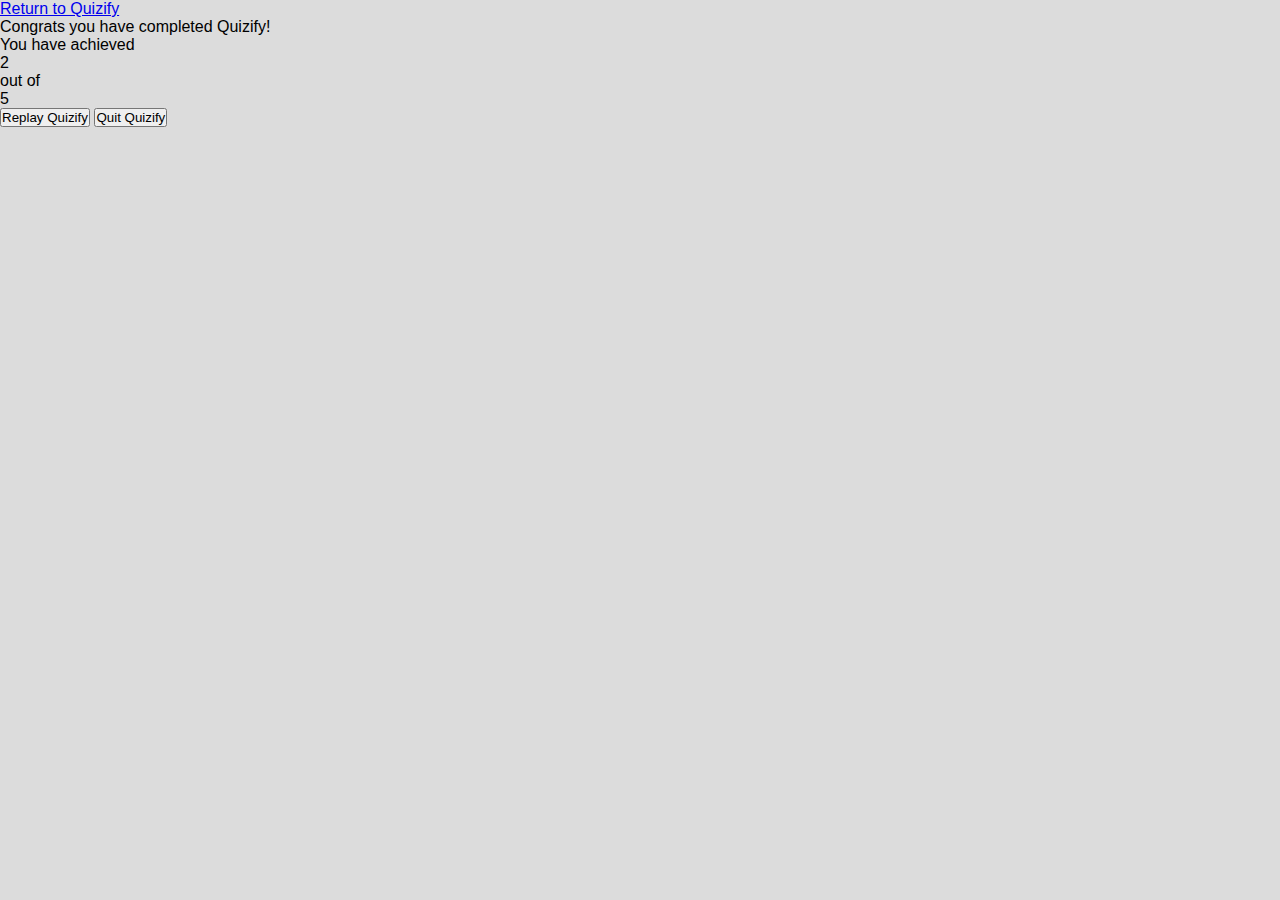
==== highscores.html @ 1e839b82 "linking highscores to css and main html files" ====
<!DOCTYPE html>
<html lang="en">

<head>
    <meta charset="UTF-8">
    <meta http-equiv="X-UA-Compatible" content="IE=edge">
    <meta name="viewport" content="width=device-width, initial-scale=1.0">
    <link rel="stylesheet" href="style.css">
    <title>High Scores</title>
</head>

<body>

    <header>
        <nav>
            <a href="index.html">Return to Quizify</a>
        </nav>
    </header>

    <div class="results_section"></div>
    <div class="complete_text">
        Congrats you have completed Quizify!
        <div class="score_text">
            <span>You have achieved <p>2</p> out of <p>5</p></span>
        </div>
        <div class="buttons">
            <button class="restart">Replay Quizify</button>
            <button class="quit">Quit Quizify</button>
        </div>
    </div>

</body>

</html>
---- style.css ----
*{
    margin: 0;
    padding: 0;
    box-sizing: border-box;
    font-family: 'Montserrat', sans-serif;
}

body {
    background: #dcdcdc
}

.start_btn,
.info_box, 
.quiz_box {
    position: absolute;
    top: 50%;
    left: 50%;
    transform: translate(-50%, -50%);
}

.start_btn button {
    font-size: 25px;
    font-weight: 500;
    color: #000000;
    border-radius: 5px;
    padding: 15px 30px;
    outline: none;
    border: none;
    background: #fff;
    cursor: pointer;
}

.info_box {
    display: none;
    width: 540px;
    background: #fff;
    border-radius: 5px;
}

.info_box .info_title {
    height: 60px;
    width: 100%;
    border-bottom: 1px solid #d3d3d3;
    display: flex;
    align-items: center;
    padding: 0 170px;
    font-size: 20px;
    font-weight: 1000;
}

.info_box .info_list {
    padding: 15px 35px;
}

.info_box .info_list .info {
    margin: 20px 0;
    font-size: 17px;
}

.info_box .info_list .info span {
    font-weight: 1000;
}

.info_box .buttons {
    height: 60px;
    display: flex;
    align-items: center;
    justify-content: flex-end;
    padding: 0 35px;
    border-top: 1px solid #d3d3d3;
}

.info_box .buttons button {
    margin: 0 5px;
    height: 40px;
    width: 400px; 
    border-radius: 5px;
    border: none;
    font-size: 16px;
    font-weight: 600;
    cursor: pointer; 
    /* Add transition element */
}


button.continue:hover {
    color:#008000;
    border: 2px solid #008000;
}

button.quit:hover {
    color:#ff0000;
    border: 2px solid #ff0000;
}

.quiz_box {
    display: none;
    width: 550px;
    background: #fff;
    border-radius: 5px;
}

.quiz_box header {
    position: relative;
    z-index: 99;
    height: 70px;
    padding: 0 30px;
    background: #fff;
    display: flex;
    align-items: center;
    justify-content: space-between;
    border-radius: 5px 5px 0 0;
    box-shadow: 0px 3px 5px 1px rgba(0,0,0,0.1);
}

.quiz_box header .title {
    font-size: 20px;
    font-weight: 600;
}
.quiz_box header .timer {
    display: flex;
    align-items: center;
    justify-content: space-between;
    width: 145px;
    height: 45px;
    background: #d3d3d3;
    border: 1px solid #c0c0c0;
    border-radius: 5px;
    padding: 0 8px;
    font-weight: 600;
}

.quiz_box header .timer .time_text{
    font-weight: 400;
    font-size: 17px;
    user-select: none;
}

.quiz_box header .timer .timer_sec {
    font-size: 18px;
    font-weight: 600;
    background: #ff7f50;
    height: 30px;
    width: 45px;
    text-align: center;
    line-height: 30px;
    border-radius: 5px;
    border: 1px solid #ff7f50;
    user-select: none;
}

.quiz_box section {
    padding: 30px 30px 30px 30px;
    background: #fff;
}

.quiz_box section .que_text {
    font-size: 25px;
    font-weight: 1000;
}

.quiz_box section .option_list {
    padding: 25px 0;
    display: block;
    font-size: 15px;
    /* add font sizing to the questions box - increase the font size if needed */
}

section .option_list .option {
    background: #f5f5f5;
    border: 1px solid #d3d3d3;
    border-radius: 30px;
    padding: 10px 17px;
    margin-bottom: 20px;
    display: flex;
    align-items: center;
    justify-content: space-between;
    cursor: pointer;
    transition: all 0.3s ease;
}

section .option_list .option:hover {
    color: #d3d3d3;
    background: #000000;
    border-color: #d3d3d3;
}
section .option_list .option:last-child {
    margin-bottom: 0px;
}

.option_list .option .icon {
    height: 26px;
    width: 26px;
    border: 2px solid transparent;
    border-radius: 50%;
    text-align: center;
    font-size: 13px;
    line-height: 24px;
    pointer-events: none;
}

.option_list .option .icon.tick {
    color:#008000;
    border-color: #008000;  
    background:#d4edda;
}

.option_list .option .icon.cross {
    color: #ff6347;
    border-color: #ff6347;  
    background:#f8d7da;
}

.quiz_box footer {
    height: 60px;
    width: 100%;
    padding: 0 30px;
    display: flex;
    align-items: center;
    justify-content: space-between;
}

.quiz_box footer .total_que span {
    display: flex;
    user-select: none;

}

footer .total_que span p {
    font-weight: 1000;
    padding: 0 5px;
}

footer .total_que span p:first-child {
    padding-left: 0px;
}

footer .next_btn {
    height: 40px;
    padding: 0 13px;
    font-size: 18px;
    font-weight: 600;
    border: none;
    outline: none;
    background: #d3d3d3;
    border-radius: 5px;
    border: 1px solid #c0c0c0;
    cursor: pointer;
    transition: all 0.3s ease;
}

footer .next_btn:hover {
    color:#008000;
    border: 2px solid #008000;
}
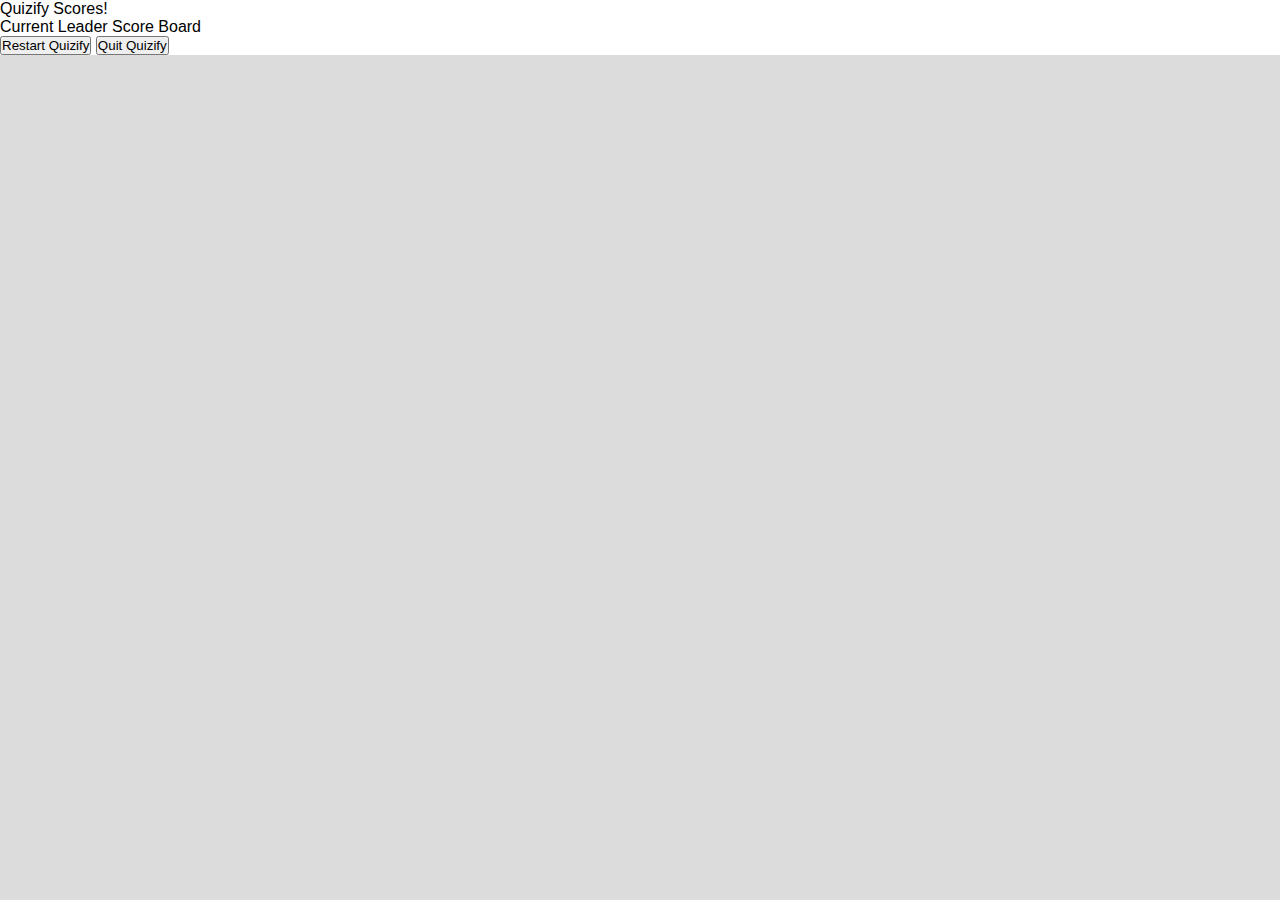
==== commit 55748fe0: "styling highscores section" ====
--- a/highscores.html
+++ b/highscores.html
@@ -10,22 +10,12 @@
 </head>
 
 <body>
-
-    <header>
-        <nav>
-            <a href="index.html">Return to Quizify</a>
-        </nav>
-    </header>
-
-    <div class="results_section"></div>
-    <div class="complete_text">
-        Congrats you have completed Quizify!
-        <div class="score_text">
-            <span>You have achieved <p>2</p> out of <p>5</p></span>
-        </div>
+    <div class="result_box">
+        <div class="complete_text"> Quizify Scores!</div>
+        <div class="score_text">Current Leader Score Board</div>
         <div class="buttons">
-            <button class="restart">Replay Quizify</button>
-            <button class="quit">Quit Quizify</button>
+            <button class="replay">Restart Quizify</button>
+            <button class="exit">Quit Quizify</button>
         </div>
     </div>
 
--- a/style.css
+++ b/style.css
@@ -252,4 +252,8 @@
 footer .next_btn:hover {
     color:#008000;
     border: 2px solid #008000;
-}+}
+
+.result_box {
+    background: #fff;
+}
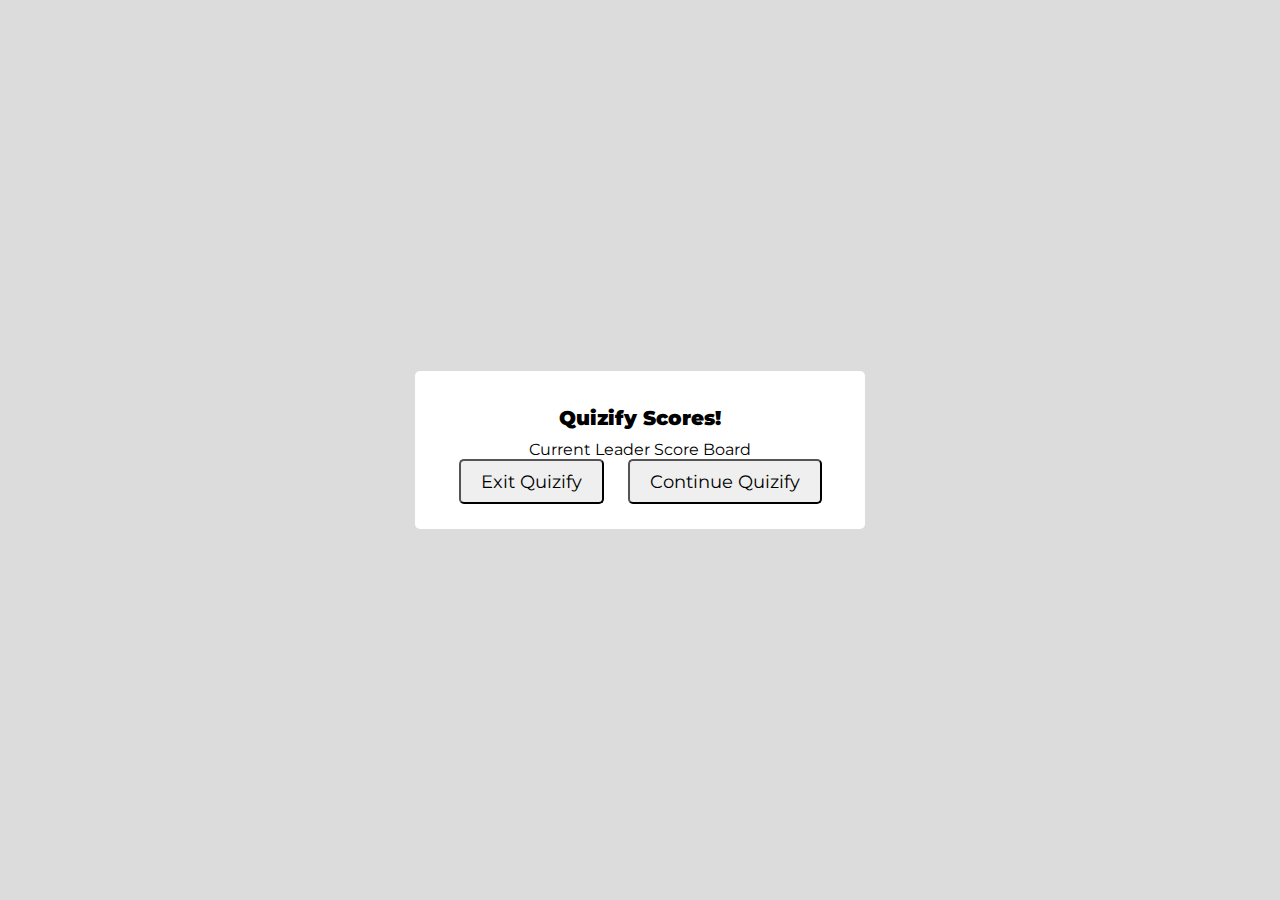
==== commit 9e728fb7: "styling elements within css" ====
--- a/highscores.html
+++ b/highscores.html
@@ -6,6 +6,9 @@
     <meta http-equiv="X-UA-Compatible" content="IE=edge">
     <meta name="viewport" content="width=device-width, initial-scale=1.0">
     <link rel="stylesheet" href="style.css">
+    <link rel="preconnect" href="https://fonts.googleapis.com">
+    <link rel="preconnect" href="https://fonts.gstatic.com" crossorigin>
+    <link href="https://fonts.googleapis.com/css2?family=Montserrat:wght@300&display=swap" rel="stylesheet">
     <title>High Scores</title>
 </head>
 
@@ -14,8 +17,8 @@
         <div class="complete_text"> Quizify Scores!</div>
         <div class="score_text">Current Leader Score Board</div>
         <div class="buttons">
-            <button class="replay">Restart Quizify</button>
-            <button class="exit">Quit Quizify</button>
+            <button class="quit">Exit Quizify</button>
+                <button class="continue">Continue Quizify</button>
         </div>
     </div>
 
--- a/style.css
+++ b/style.css
@@ -11,7 +11,8 @@
 
 .start_btn,
 .info_box, 
-.quiz_box {
+.quiz_box,
+.result_box {
     position: absolute;
     top: 50%;
     left: 50%;
@@ -256,4 +257,31 @@
 
 .result_box {
     background: #fff;
-}
+    width: 450px;
+    padding: 25px 30px;
+    border-radius: 5px;
+    display: flex;
+    align-items: center;
+    flex-direction: column;
+    justify-content: space-between;
+    pointer-events: none;
+    /* transform: translate(-50%, -50%) scale(0.5); */
+}
+
+.result_box .complete_text {
+    font-size: 20px;
+    font-weight: 1000;
+    margin: 10px 0px;
+}
+
+.result_box .buttons button {
+    margin: 0 10px;
+    height: 45px;
+    padding: 0 20px;
+    font-size: 18px;
+    font-size: 500;
+    border-radius: 5px;
+    cursor: pointer;
+    transition: all 0.3s ease;
+}
+
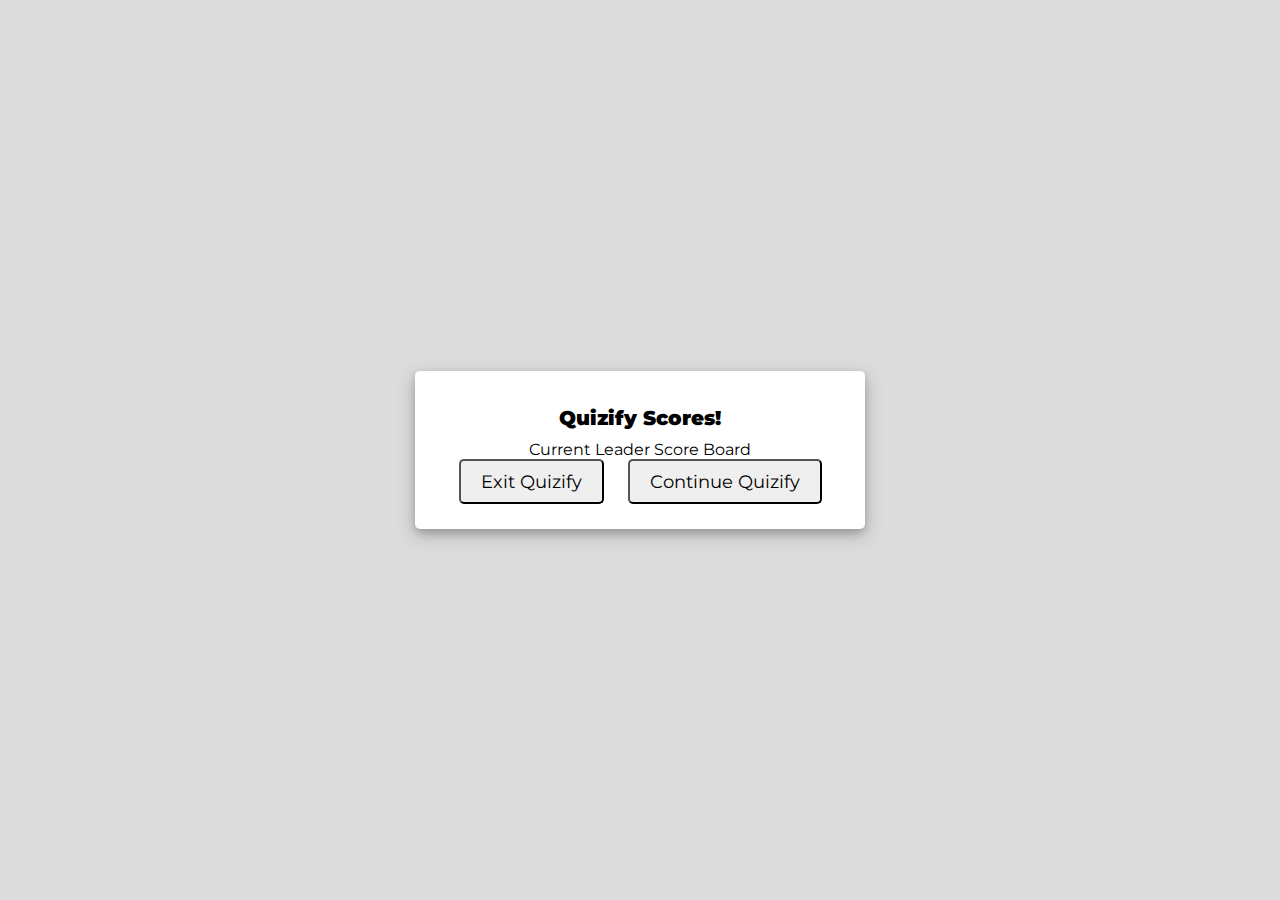
==== commit 5326b2c0: "linking js files to html files" ====
--- a/highscores.html
+++ b/highscores.html
@@ -22,6 +22,7 @@
         </div>
     </div>
 
+    <script src="highscores.js"></script>
 </body>
 
 </html>--- a/style.css
+++ b/style.css
@@ -17,6 +17,8 @@
     top: 50%;
     left: 50%;
     transform: translate(-50%, -50%);
+    box-shadow: 0px 4px 8px 0 rgba(0, 0, 0, 0.2),
+    0px 6px 20px 0 rgba(0, 0, 0, 0.19);
 }
 
 .start_btn button {
@@ -32,10 +34,12 @@
 }
 
 .info_box {
-    display: none;
     width: 540px;
     background: #fff;
     border-radius: 5px;
+    opacity: 0;
+    pointer-events: none;
+    transform: translate(-50%, -50%) scale(0.9);
 }
 
 .info_box .info_title {
@@ -95,10 +99,12 @@
 }
 
 .quiz_box {
-    display: none;
     width: 550px;
     background: #fff;
     border-radius: 5px;
+    opacity: 0;
+    pointer-events: none;
+    transform: translate(-50%, -50%) scale(0.9);
 }
 
 .quiz_box header {
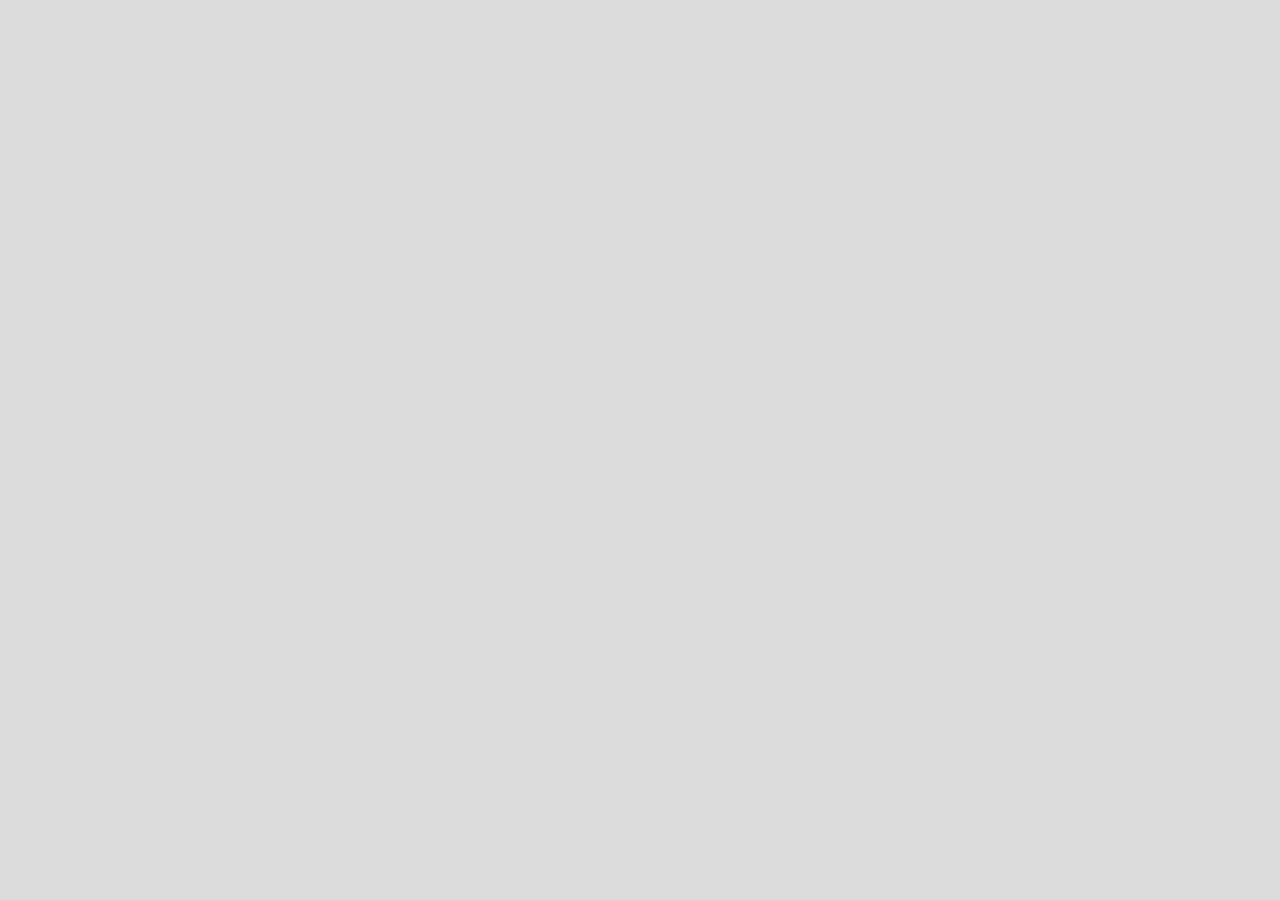
==== commit d20061b0: "enabling the quiz to flow without any errors" ====
--- a/highscores.html
+++ b/highscores.html
@@ -13,14 +13,7 @@
 </head>
 
 <body>
-    <div class="result_box">
-        <div class="complete_text"> Quizify Scores!</div>
-        <div class="score_text">Current Leader Score Board</div>
-        <div class="buttons">
-            <button class="quit">Exit Quizify</button>
-                <button class="continue">Continue Quizify</button>
-        </div>
-    </div>
+
 
     <script src="highscores.js"></script>
 </body>
--- a/style.css
+++ b/style.css
@@ -19,6 +19,16 @@
     transform: translate(-50%, -50%);
     box-shadow: 0px 4px 8px 0 rgba(0, 0, 0, 0.2),
     0px 6px 20px 0 rgba(0, 0, 0, 0.19);
+    transition: all 0.3s ease;
+}
+
+.info_box.activeInfo,
+.quiz_box.activeQuiz,
+.result_box.activeResult {
+    z-index: 5;
+    opacity: 1;
+    pointer-events: auto;
+    transform: translate(-50%, -50%) scale(1);
 }
 
 .start_btn button {
@@ -154,6 +164,14 @@
     border-radius: 5px;
     border: 1px solid #ff7f50;
     user-select: none;
+}
+
+.quiz_box header .time_line {
+    position: absolute;
+    bottom: 0px;
+    left: 0px;
+    height: 3px;
+    background: #ff7f50;
 }
 
 .quiz_box section {
@@ -206,16 +224,21 @@
     pointer-events: none;
 }
 
-.option_list .option .icon.tick {
+.option_list .option.correct {
     color:#008000;
     border-color: #008000;  
     background:#d4edda;
 }
 
-.option_list .option .icon.cross {
+.option_list .option.incorrect {
     color: #ff6347;
     border-color: #ff6347;  
     background:#f8d7da;
+}
+
+
+.option_list .option.disabled {
+    pointer-events: none;
 }
 
 .quiz_box footer {
@@ -243,6 +266,7 @@
 }
 
 footer .next_btn {
+    display: none;
     height: 40px;
     padding: 0 13px;
     font-size: 18px;
@@ -267,11 +291,13 @@
     padding: 25px 30px;
     border-radius: 5px;
     display: flex;
+    text-align: center;
     align-items: center;
     flex-direction: column;
     justify-content: space-between;
-    pointer-events: none;
-    /* transform: translate(-50%, -50%) scale(0.5); */
+    opacity: 0;
+    pointer-events: none;
+    transform: translate(-50%, -50%) scale(0.9); 
 }
 
 .result_box .complete_text {
@@ -280,14 +306,33 @@
     margin: 10px 0px;
 }
 
+.result_box .score_text span {
+    display: flex;
+    margin: 10px 0;
+    font-size: 18px;
+    font-weight: 500;
+}
+
+.score_text span p {
+    font-weight: 600;
+    padding: 0 4px;
+}
+
+.result_box .buttons {
+    display: flex;
+    margin: 20px 0;
+}
+
 .result_box .buttons button {
     margin: 0 10px;
-    height: 45px;
+    height: 40px;
     padding: 0 20px;
+    border: none;
+    outline: none;
     font-size: 18px;
-    font-size: 500;
-    border-radius: 5px;
+    font-weight: 500;
+    border-radius: 5px;
+    border: 1px solid #d3d3d3;
     cursor: pointer;
     transition: all 0.3s ease;
 }
-
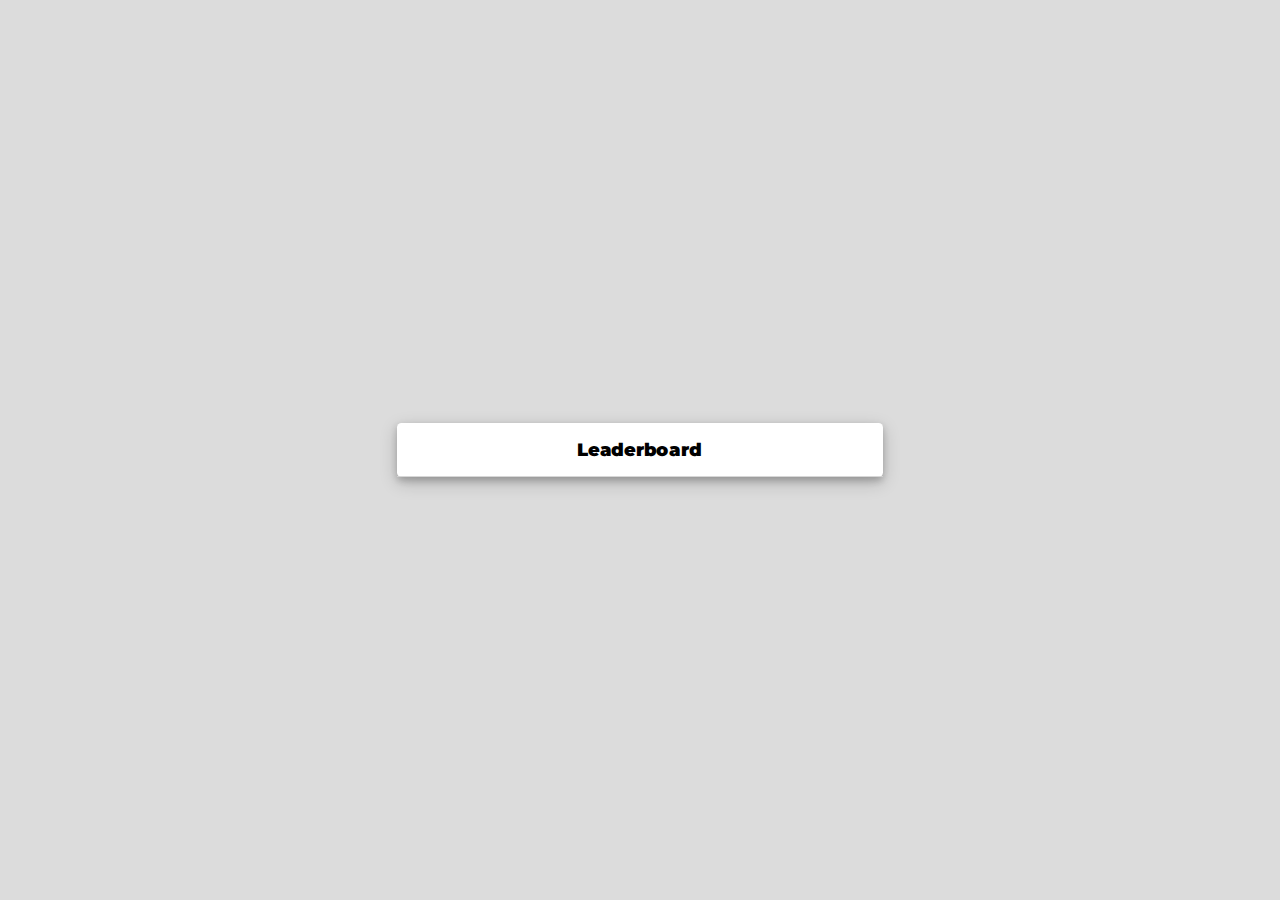
==== commit afd7d20f: "saving changes" ====
--- a/highscores.html
+++ b/highscores.html
@@ -9,11 +9,20 @@
     <link rel="preconnect" href="https://fonts.googleapis.com">
     <link rel="preconnect" href="https://fonts.gstatic.com" crossorigin>
     <link href="https://fonts.googleapis.com/css2?family=Montserrat:wght@300&display=swap" rel="stylesheet">
-    <title>High Scores</title>
+    <title>High Scores | Leaderboard</title>
 </head>
 
 <body>
+<div class="leader_box">
+    <div class="leader_title">
+        <span>Leaderboard</span>
+        <ul>
 
+        </ul>
+    </div>
+</div>
+
+<body>
 
     <script src="highscores.js"></script>
 </body>
--- a/style.css
+++ b/style.css
@@ -12,7 +12,8 @@
 .start_btn,
 .info_box, 
 .quiz_box,
-.result_box {
+.result_box,
+.leader_box {
     position: absolute;
     top: 50%;
     left: 50%;
@@ -42,6 +43,24 @@
     background: #fff;
     cursor: pointer;
 }
+.leader_box {
+    width: 540px;
+    background: #fff;
+    border-radius: 5px;
+    pointer-events: none;
+    transform: translate(-50%, -50%) scale(0.9);
+}
+
+.leader_box .leader_title {
+    height: 60px;
+    width: 100%;
+    border-bottom: 1px solid #d3d3d3;
+    display: flex;
+    align-items: center;
+    padding: 0 200px;
+    font-size: 20px;
+    font-weight: 1000;
+}
 
 .info_box {
     width: 540px;
@@ -95,6 +114,17 @@
     font-weight: 600;
     cursor: pointer; 
     /* Add transition element */
+}
+
+a {
+text-decoration: none;
+color: #000000;
+background:#dcdcdc;
+align-items: center;
+margin: auto;
+width: 127px;
+padding: 10px;
+border-radius: 5px;
 }
 
 
@@ -336,3 +366,9 @@
     cursor: pointer;
     transition: all 0.3s ease;
 }
+
+.leaderboard_form {
+    position: relative;
+    margin-top: 20px;
+    margin-bottom: 20px;
+}
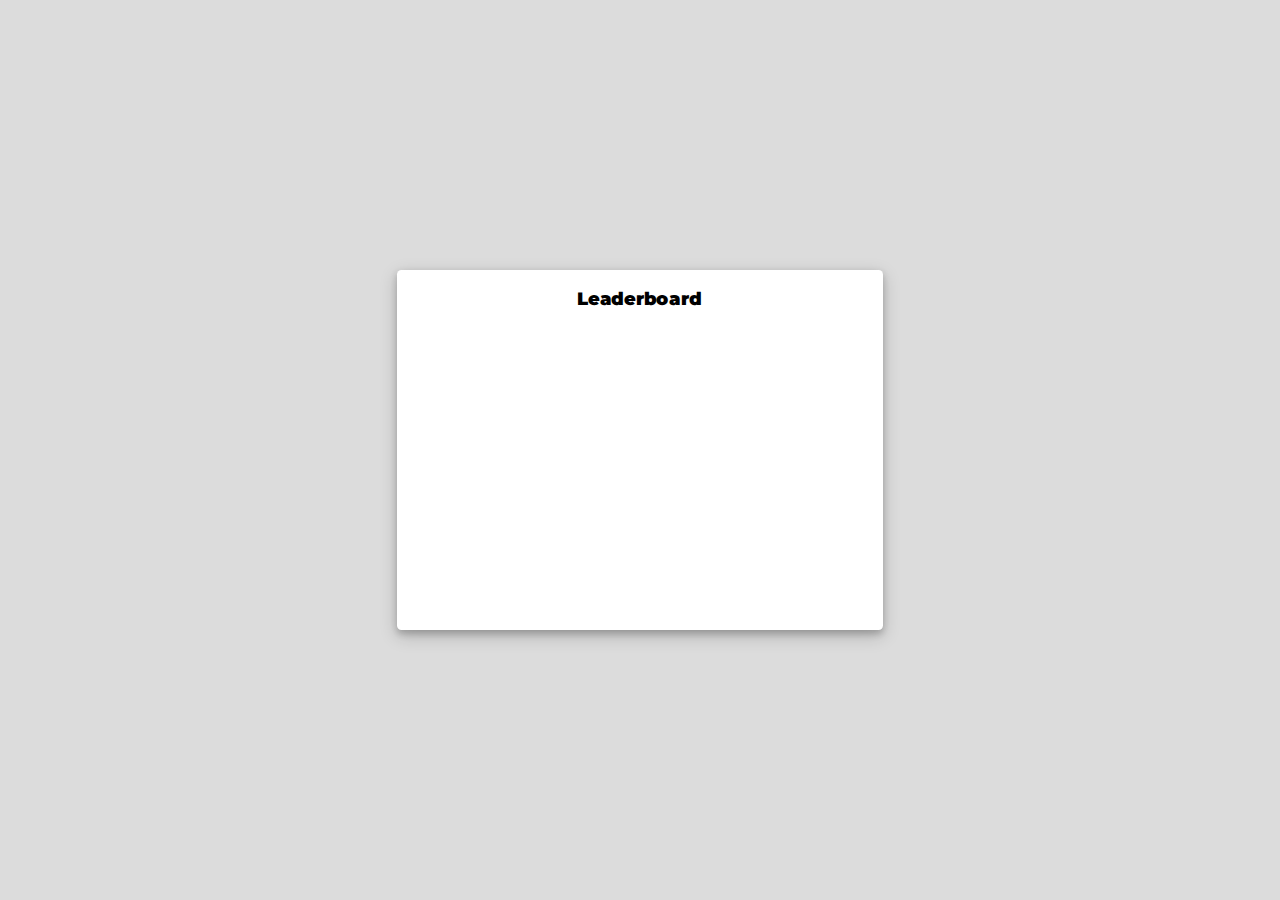
==== commit a2b4e5c9: "finishing touches" ====
--- a/highscores.html
+++ b/highscores.html
@@ -15,7 +15,7 @@
 <body>
 <div class="leader_box">
     <div class="leader_title">
-        <span>Leaderboard</span>
+        <h1>Leaderboard</h1>
         <ul>
 
         </ul>
--- a/style.css
+++ b/style.css
@@ -45,21 +45,27 @@
 }
 .leader_box {
     width: 540px;
+    padding: 200px;
     background: #fff;
     border-radius: 5px;
     pointer-events: none;
     transform: translate(-50%, -50%) scale(0.9);
 }
 
-.leader_box .leader_title {
+.leader_box .leader_title h1 {
+    position: absolute;
+    top: 20px;
     height: 60px;
     width: 100%;
-    border-bottom: 1px solid #d3d3d3;
-    display: flex;
-    align-items: center;
-    padding: 0 200px;
-    font-size: 20px;
-    font-weight: 1000;
+    font-size: 20px;
+    font-weight: 1000;
+}
+
+.leader_box ul {
+    text-align: center;
+    position: relative;
+    bottom: 130px;
+    font-size: 20px;
 }
 
 .info_box {
@@ -338,7 +344,7 @@
 
 .result_box .score_text span {
     display: flex;
-    margin: 10px 0;
+    margin: 50px 0;
     font-size: 18px;
     font-weight: 500;
 }
@@ -350,7 +356,7 @@
 
 .result_box .buttons {
     display: flex;
-    margin: 20px 0;
+    margin: 30px 0;
 }
 
 .result_box .buttons button {
@@ -367,8 +373,9 @@
     transition: all 0.3s ease;
 }
 
-.leaderboard_form {
+.leader_board {
     position: relative;
     margin-top: 20px;
     margin-bottom: 20px;
-}
+    width: 200px;
+}
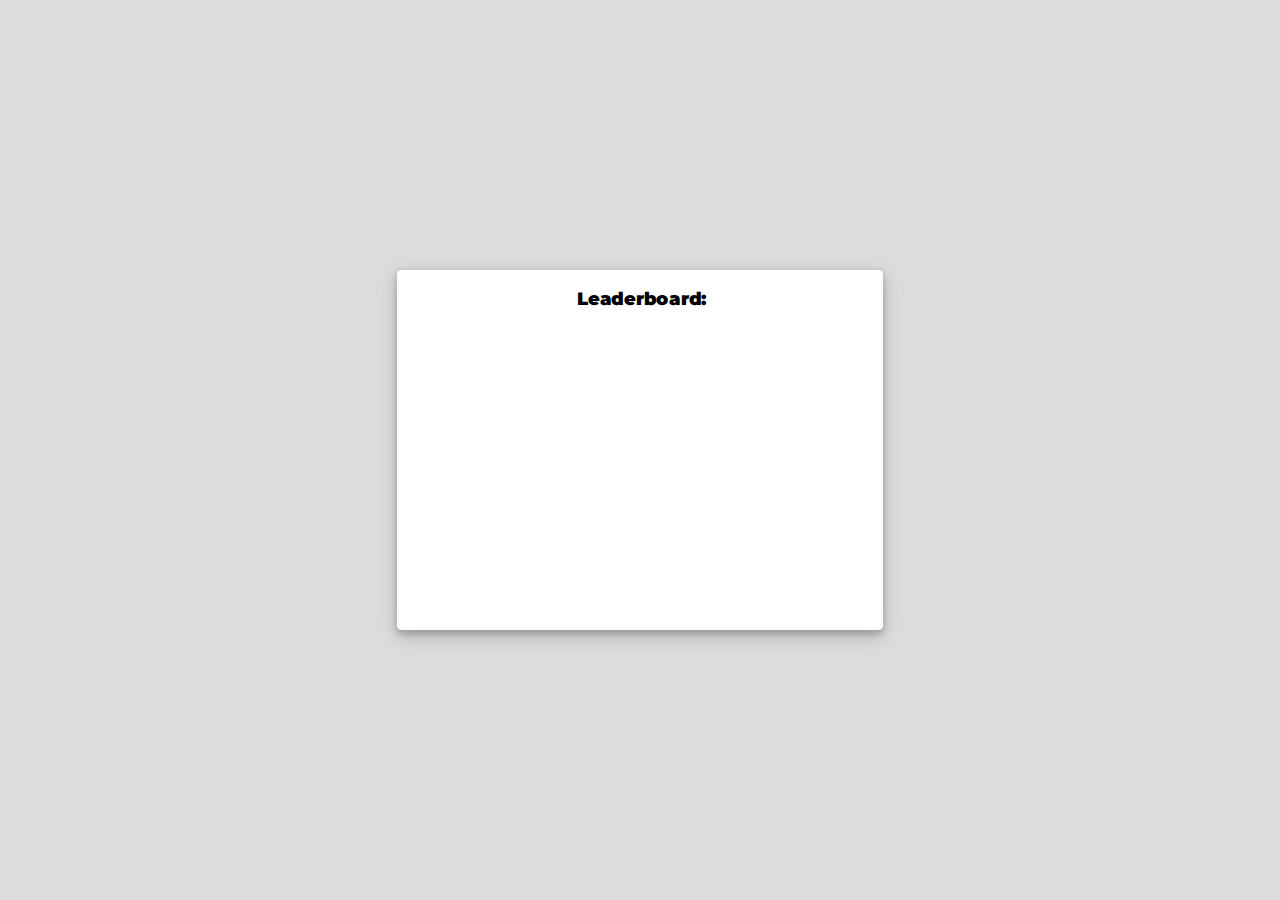
==== commit 02a147d6: "Just about finished" ====
--- a/highscores.html
+++ b/highscores.html
@@ -5,7 +5,9 @@
     <meta charset="UTF-8">
     <meta http-equiv="X-UA-Compatible" content="IE=edge">
     <meta name="viewport" content="width=device-width, initial-scale=1.0">
-    <link rel="stylesheet" href="style.css">
+    <!-- Links to main css file -->
+    <link rel="stylesheet" href="./assets/css/style.css">
+    <!-- Font add-on from google fonts -->
     <link rel="preconnect" href="https://fonts.googleapis.com">
     <link rel="preconnect" href="https://fonts.gstatic.com" crossorigin>
     <link href="https://fonts.googleapis.com/css2?family=Montserrat:wght@300&display=swap" rel="stylesheet">
@@ -13,18 +15,21 @@
 </head>
 
 <body>
-<div class="leader_box">
-    <div class="leader_title">
-        <h1>Leaderboard</h1>
-        <ul>
 
-        </ul>
+    <!-- Leaderboard container -->
+    <div class="leader_box">
+        <div class="leader_title">
+            <h1>Leaderboard:</h1>
+            <ul>
+
+            </ul>
+        </div>
     </div>
-</div>
 
-<body>
+    <body>
 
-    <script src="highscores.js"></script>
-</body>
+        <!-- Links to secondary JavaScript file -->
+        <script src="./assets/js/highscores.js"></script>
+    </body>
 
 </html>--- a/assets/css/style.css
+++ b/assets/css/style.css
@@ -0,0 +1,405 @@
+*{
+    margin: 0;
+    padding: 0;
+    box-sizing: border-box;
+    font-family: 'Montserrat', sans-serif;
+}
+
+/* Main elements of the webpage */
+body {
+    background: #dcdcdc
+}
+
+/* Buttons that initiate the quiz */
+.start_btn,
+.info_box, 
+.quiz_box,
+.result_box,
+.leader_box {
+    position: absolute;
+    top: 50%;
+    left: 50%;
+    transform: translate(-50%, -50%);
+    box-shadow: 0px 4px 8px 0 rgba(0, 0, 0, 0.2),
+    0px 6px 20px 0 rgba(0, 0, 0, 0.19);
+    transition: all 0.3s ease;
+}
+
+/* Elements that disable and actiavte certain functions within the quiz */
+.info_box.activeInfo,
+.quiz_box.activeQuiz,
+.result_box.activeResult {
+    z-index: 5;
+    opacity: 1;
+    pointer-events: auto;
+    transform: translate(-50%, -50%) scale(1);
+}
+
+/* Initiates the quiz from the beginning */
+.start_btn button {
+    font-size: 25px;
+    font-weight: 500;
+    color: #000000;
+    border-radius: 5px;
+    padding: 15px 30px;
+    outline: none;
+    border: none;
+    background: #fff;
+    cursor: pointer;
+}
+
+/* Contains the scores obtained from main JavaScript file */
+.leader_box {
+    width: 540px;
+    padding: 200px;
+    background: #fff;
+    border-radius: 5px;
+    pointer-events: none;
+    transform: translate(-50%, -50%) scale(0.9);
+}
+
+
+.leader_box .leader_title h1 {
+    position: absolute;
+    top: 20px;
+    height: 60px;
+    width: 100%;
+    font-size: 20px;
+    font-weight: 1000;
+}
+
+.leader_box ul {
+    text-align: center;
+    position: relative;
+    bottom: 130px;
+    font-size: 20px;
+    list-style-type: none;
+}
+
+/* Contains the styling of the guidelines section */
+.info_box {
+    width: 540px;
+    background: #fff;
+    border-radius: 5px;
+    opacity: 0;
+    pointer-events: none;
+    transform: translate(-50%, -50%) scale(0.9);
+}
+
+.info_box .info_title {
+    height: 60px;
+    width: 100%;
+    border-bottom: 1px solid #d3d3d3;
+    display: flex;
+    align-items: center;
+    padding: 0 170px;
+    font-size: 20px;
+    font-weight: 1000;
+}
+
+.info_box .info_list {
+    padding: 15px 35px;
+}
+
+.info_box .info_list .info {
+    margin: 20px 0;
+    font-size: 17px;
+}
+
+.info_box .info_list .info span {
+    font-weight: 1000;
+}
+
+.info_box .buttons {
+    height: 60px;
+    display: flex;
+    align-items: center;
+    justify-content: flex-end;
+    padding: 0 35px;
+    border-top: 1px solid #d3d3d3;
+}
+
+.info_box .buttons button {
+    margin: 0 5px;
+    height: 40px;
+    width: 400px; 
+    border-radius: 5px;
+    border: none;
+    font-size: 16px;
+    font-weight: 600;
+    cursor: pointer; 
+    /* Add transition element */
+}
+
+/* Styling of the link button on the results section */
+a {
+text-decoration: none;
+color: #000000;
+background:#dcdcdc;
+align-items: center;
+margin: auto;
+width: 127px;
+padding: 10px;
+border-radius: 5px;
+}
+
+
+button.continue:hover {
+    color:#008000;
+    border: 2px solid #008000;
+}
+
+button.quit:hover {
+    color:#ff0000;
+    border: 2px solid #ff0000;
+}
+
+/* Styling for the quiz/ questions section */
+.quiz_box {
+    width: 550px;
+    background: #fff;
+    border-radius: 5px;
+    opacity: 0;
+    pointer-events: none;
+    transform: translate(-50%, -50%) scale(0.9);
+}
+
+.quiz_box header {
+    position: relative;
+    z-index: 99;
+    height: 70px;
+    padding: 0 30px;
+    background: #fff;
+    display: flex;
+    align-items: center;
+    justify-content: space-between;
+    border-radius: 5px 5px 0 0;
+    box-shadow: 0px 3px 5px 1px rgba(0,0,0,0.1);
+}
+
+.quiz_box header .title {
+    font-size: 20px;
+    font-weight: 600;
+}
+.quiz_box header .timer {
+    display: flex;
+    align-items: center;
+    justify-content: space-between;
+    width: 145px;
+    height: 45px;
+    background: #d3d3d3;
+    border: 1px solid #c0c0c0;
+    border-radius: 5px;
+    padding: 0 8px;
+    font-weight: 600;
+}
+
+.quiz_box header .timer .time_text{
+    font-weight: 400;
+    font-size: 17px;
+    user-select: none;
+}
+
+.quiz_box header .timer .timer_sec {
+    font-size: 18px;
+    font-weight: 600;
+    background: #ff7f50;
+    height: 30px;
+    width: 45px;
+    text-align: center;
+    line-height: 30px;
+    border-radius: 5px;
+    border: 1px solid #ff7f50;
+    user-select: none;
+}
+
+.quiz_box header .time_line {
+    position: absolute;
+    bottom: 0px;
+    left: 0px;
+    height: 3px;
+    background: #ff7f50;
+}
+
+.quiz_box section {
+    padding: 30px 30px 30px 30px;
+    background: #fff;
+}
+
+.quiz_box section .que_text {
+    font-size: 25px;
+    font-weight: 1000;
+}
+
+.quiz_box section .option_list {
+    padding: 25px 0;
+    display: block;
+    font-size: 15px;
+    /* add font sizing to the questions box - increase the font size if needed */
+}
+
+/* styling for the questions of the quiz section */
+section .option_list .option {
+    background: #f5f5f5;
+    border: 1px solid #d3d3d3;
+    border-radius: 30px;
+    padding: 10px 17px;
+    margin-bottom: 20px;
+    display: flex;
+    align-items: center;
+    justify-content: space-between;
+    cursor: pointer;
+    transition: all 0.3s ease;
+}
+
+section .option_list .option:hover {
+    color: #d3d3d3;
+    background: #000000;
+    border-color: #d3d3d3;
+}
+section .option_list .option:last-child {
+    margin-bottom: 0px;
+}
+
+.option_list .option .icon {
+    height: 26px;
+    width: 26px;
+    border: 2px solid transparent;
+    border-radius: 50%;
+    text-align: center;
+    font-size: 13px;
+    line-height: 24px;
+    pointer-events: none;
+}
+
+.option_list .option.correct {
+    color:#008000;
+    border-color: #008000;  
+    background:#d4edda;
+}
+
+.option_list .option.incorrect {
+    color: #ff6347;
+    border-color: #ff6347;  
+    background:#f8d7da;
+}
+
+
+.option_list .option.disabled {
+    pointer-events: none;
+}
+
+.quiz_box footer {
+    height: 60px;
+    width: 100%;
+    padding: 0 30px;
+    display: flex;
+    align-items: center;
+    justify-content: space-between;
+}
+
+.quiz_box footer .total_que span {
+    display: flex;
+    user-select: none;
+
+}
+
+footer .total_que span p {
+    font-weight: 1000;
+    padding: 0 5px;
+}
+
+footer .total_que span p:first-child {
+    padding-left: 0px;
+}
+
+footer .next_btn {
+    display: none;
+    height: 40px;
+    padding: 0 13px;
+    font-size: 18px;
+    font-weight: 600;
+    border: none;
+    outline: none;
+    background: #d3d3d3;
+    border-radius: 5px;
+    border: 1px solid #c0c0c0;
+    cursor: pointer;
+    transition: all 0.3s ease;
+}
+
+footer .next_btn:hover {
+    color:#008000;
+    border: 2px solid #008000;
+}
+
+/* styling for the results section of the quiz */
+.result_box {
+    background: #fff;
+    width: 450px;
+    padding: 25px 30px;
+    border-radius: 5px;
+    display: flex;
+    text-align: center;
+    align-items: center;
+    flex-direction: column;
+    justify-content: space-between;
+    opacity: 0;
+    pointer-events: none;
+    transform: translate(-50%, -50%) scale(0.9); 
+}
+
+.result_box .complete_text {
+    font-size: 20px;
+    font-weight: 1000;
+    margin: 10px 0px;
+}
+
+.result_box .score_text span {
+    display: flex;
+    margin: 50px 0;
+    font-size: 18px;
+    font-weight: 500;
+}
+
+.score_text span p {
+    font-weight: 600;
+    padding: 0 4px;
+}
+
+.result_box .buttons {
+    display: flex;
+    margin: 30px 0;
+}
+
+.result_box .buttons button {
+    margin: 0 10px;
+    height: 40px;
+    padding: 0 20px;
+    border: none;
+    outline: none;
+    font-size: 18px;
+    font-weight: 500;
+    border-radius: 5px;
+    border: 1px solid #d3d3d3;
+    cursor: pointer;
+    transition: all 0.3s ease;
+}
+
+button.restart:hover {
+    color:#008000;
+    border: 2px solid #008000;
+}
+
+button.quit:hover {
+    color:#ff0000;
+    border: 2px solid #ff0000;
+}
+
+/* Styling for the leaderboard/ scores section */
+.leader_board {
+    position: relative;
+    margin-top: 20px;
+    margin-bottom: 20px;
+    width: 200px;
+}
